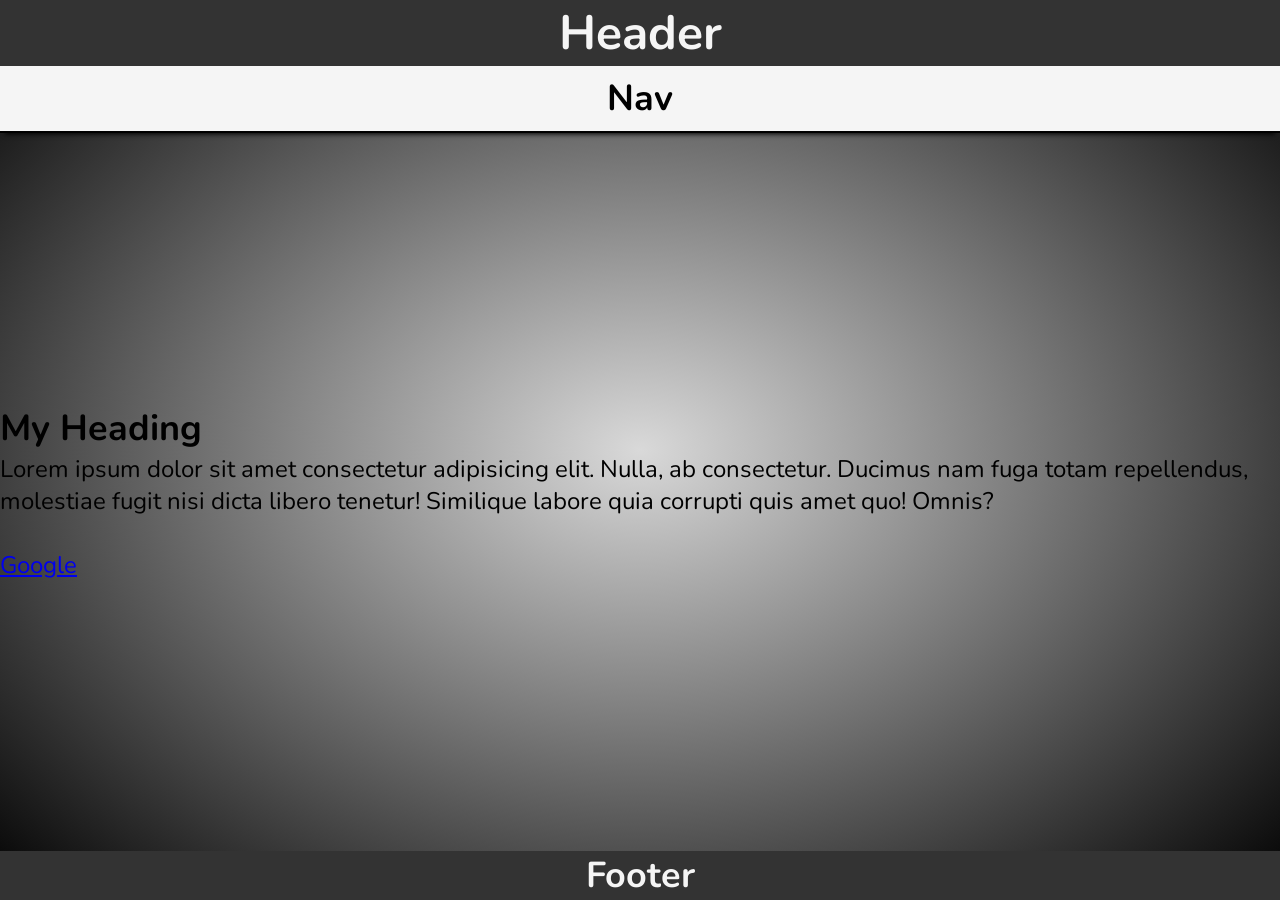
==== practice.html @ 6cc0b309 "practice" ====
<html lang="en">
<head>
    <meta charset="UTF-8">
    <meta http-equiv="X-UA-Compatible" content="IE=edge">
    <meta name="viewport" content="width=device-width, initial-scale=1.0">
    <title>Functions</title>
    <link rel="stylesheet" href="practice.css">
</head>
<body>
    <header>
        <h1>Header</h1>
        <nav>
            <h2>Nav</h2>
        </nav>
    </header>

    <main>
            <section>
            <h2>My Heading</h2>
            <p>Lorem ipsum dolor sit amet consectetur adipisicing elit. Nulla, ab consectetur. Ducimus nam fuga totam repellendus, molestiae fugit nisi dicta libero tenetur! Similique labore quia corrupti quis amet quo! Omnis?</p>
            <br>
            <a href="https://www.google.com/">Google</a>
        </section>
    </main>

    <footer>
        <h2>Footer</h2>
    </footer>
</body>
</html>
---- practice.css ----
@import url("https://fonts.googleapis.com/css2?family=Nunito&display=swap");

/* || RESET */
* {
  margin: 0;
  padding: 0;
  box-sizing: border-box;
}

/* || VARIABLES */
:root {
  /* FONT */
  --FF: "Nunito", sans-serif;
  --FS: 1.5rem;
  --FS-XL: 3rem;

  /* COLOR */
  --BGCOLOR: #475569;
  --ALT-BGCOLOR: #1E293B;
  --RADIAL-COLOR: whitesmoke;
  --LIGHT-COLOR: whitesmoke;
  --DARK-COLOR: #000;

  /* SQUARE */
  --SQUARE-BGCOLOR: papayawhip;
  --SQUARE-SIZE: max(150px, 20vw);

  /* GENERAL */
  --PADDING: 0.5rem;
  --SHADOWS: 0 6px 5px -5px var(--DARK-COLOR);
  --BORDERS: 2px solid var(--DARK-COLOR);
}

@media (prefers-color-scheme: light) {
  :root {
    --BGCOLOR: #000;
    --ALT-BGCOLOR: #333;
    --RADIAL-COLOR: rgb(217, 217, 217);
    --SQUARE-BGCOLOR: rgb(202, 174, 202);
  }
}

/* || GENERAL STYLES */
body {
  font: var(--FS) var(--FF);
  min-height: 100vh;

  background-color: var(--BGCOLOR);
  background-image: radial-gradient(var(--RADIAL-COLOR), var(--BGCOLOR));
  display: flex;
  flex-direction: column;
}

header,
nav,
footer {
  display: grid;
  place-content: center;
  grid-template-columns: 100%;
  text-align: center;
}

header,
footer {
  position: sticky;
  background-color: var(--ALT-BGCOLOR);
  color: var(--LIGHT-COLOR);
}

header {
  top: 0;
}

nav {
  background-color: var(--LIGHT-COLOR);
  color: var(--DARK-COLOR);
  padding: var(--PADDING);
  border-bottom: var(--BORDERS);
  box-shadow: var(--SHADOWS);
}

main {
  flex-grow: 1;

  padding: 10px 0;
  display: flex;
  justify-content: space-evenly;
  align-items: center;
  flex-flow: row wrap;
  gap: min(4vw, 15px);
}

footer {
  bottom: 0;
}

/* || FEATURES */

.square--highlight {
  --SQUARE-BGCOLOR: cornflowerblue;
}

.square {
  background-color: var(--SQUARE-BGCOLOR);
  width: var(--SQUARE-SIZE);
  height: var(--SQUARE-SIZE);
  border: var(--BORDERS);
  border-radius: 15px;
  display: grid;
  place-content: center;
  font-size: var(--FS-XL);
  box-shadow: var(--SHADOWS);
}
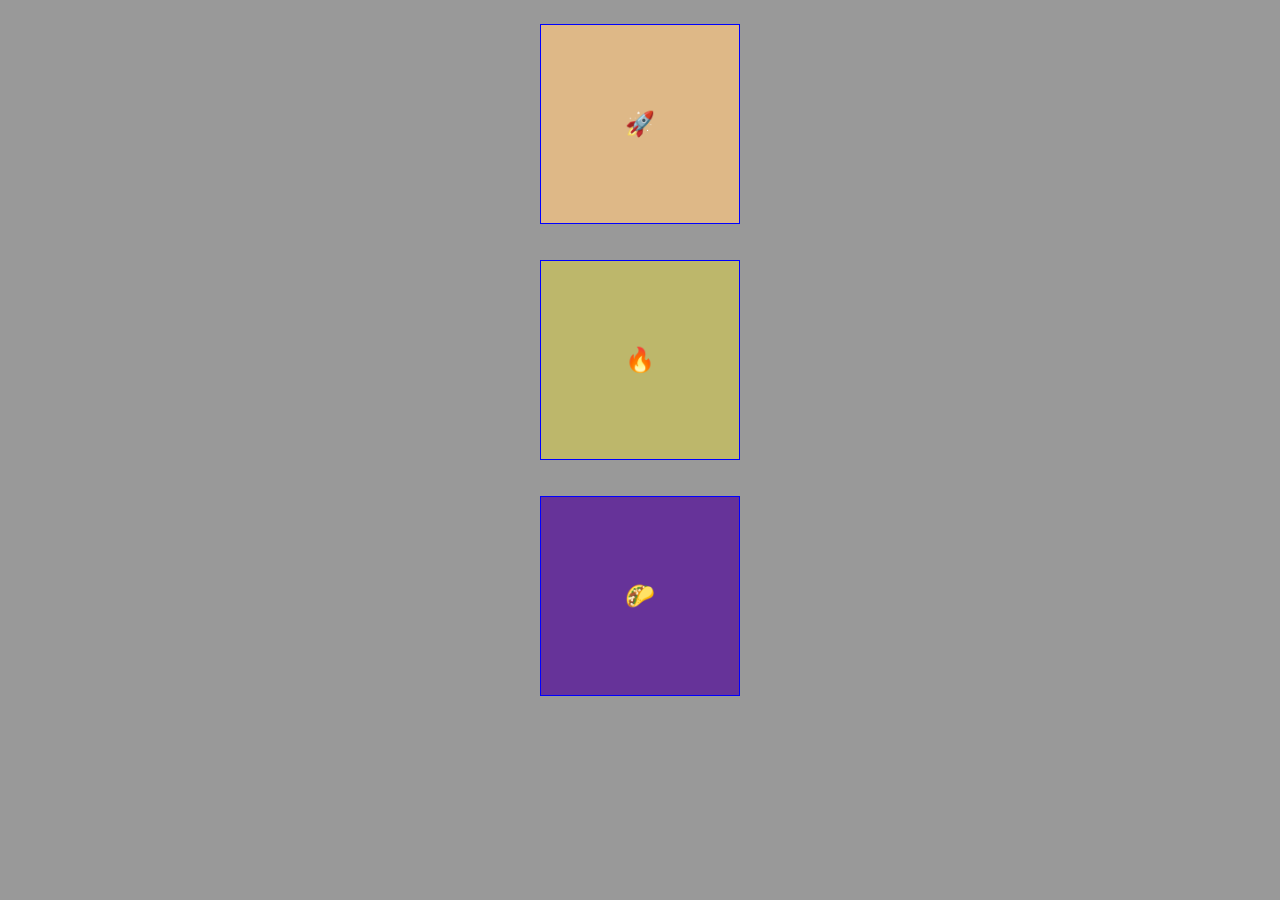
==== commit 6da3ec8b: "Animate" ====
--- a/practice.html
+++ b/practice.html
@@ -1,30 +1,22 @@
+<!DOCTYPE html>
 <html lang="en">
+
 <head>
     <meta charset="UTF-8">
     <meta http-equiv="X-UA-Compatible" content="IE=edge">
     <meta name="viewport" content="width=device-width, initial-scale=1.0">
-    <title>Functions</title>
-    <link rel="stylesheet" href="practice.css">
+    <title>CSS Transforms & Transitions</title>
+    <link rel="stylesheet" href="practice1.css">
 </head>
+
 <body>
-    <header>
-        <h1>Header</h1>
-        <nav>
-            <h2>Nav</h2>
-        </nav>
-    </header>
 
     <main>
-            <section>
-            <h2>My Heading</h2>
-            <p>Lorem ipsum dolor sit amet consectetur adipisicing elit. Nulla, ab consectetur. Ducimus nam fuga totam repellendus, molestiae fugit nisi dicta libero tenetur! Similique labore quia corrupti quis amet quo! Omnis?</p>
-            <br>
-            <a href="https://www.google.com/">Google</a>
-        </section>
+        <div class="square">🚀</div>
+        <div class="square">🔥</div>
+        <div class="square animate">🌮</div>
     </main>
 
-    <footer>
-        <h2>Footer</h2>
-    </footer>
 </body>
+
 </html>
--- a/practice1.css
+++ b/practice1.css
@@ -0,0 +1,88 @@
+*{
+    margin: 0.25rem;
+    padding: 0;
+    box-sizing: border-box;
+    background-color: #999;
+}
+
+html {
+    font-size: 1.5rem;
+    font-family: 'Courier New', Courier, monospace;
+}
+
+body {
+    min-height: flex;
+    display: flex;
+    flex-flow: column nowrap;
+}
+
+main{
+    flex-grow: 1;
+
+    display: flex;
+    flex-flow: column nowrap;
+    justify-content: center;
+    align-items: center;
+    gap: 1rem;
+
+}
+
+div{
+
+    width: 200px;
+    height: 200px;
+
+    border: 1px solid blue;
+    display: grid;
+    place-content: center;
+}
+div {
+    background-color: aquamarine;
+}
+
+div:first-child {
+    background-color: burlywood;
+}
+
+div:nth-child(2) {
+    background-color: darkkhaki;
+}
+
+div:last-child {
+    background-color: goldenrod;
+}
+
+div:hover{
+    transform: rotate(180deg);
+    background-color: rgb(33, 34, 101);
+    transition-property: background-color, transform;
+    transition-timing-function: ease;
+    transition: 1s;
+    transition-delay: 0.2s;
+}
+
+.animate {
+    animation-name: slide;
+    animation-duration: 5s;
+    animation-timing-function: ease-in-out;
+    animation-delay: 1s;
+    animation-iteration-count: 2;
+    animation-direction: normal;
+    animation-fill-mode: forwards;
+}
+
+@keyframes slide {
+    0%{
+        transform: translatex(0);
+    }
+    33%{
+        transform: translatex(300px) rotate(180deg);
+    }
+    66%{
+        transform: translatex(300px) rotate(-180deg);
+    }
+    100%{
+        transform: translatex(0) rotate(360deg);
+        background-color: rebeccapurple;
+    }
+}
